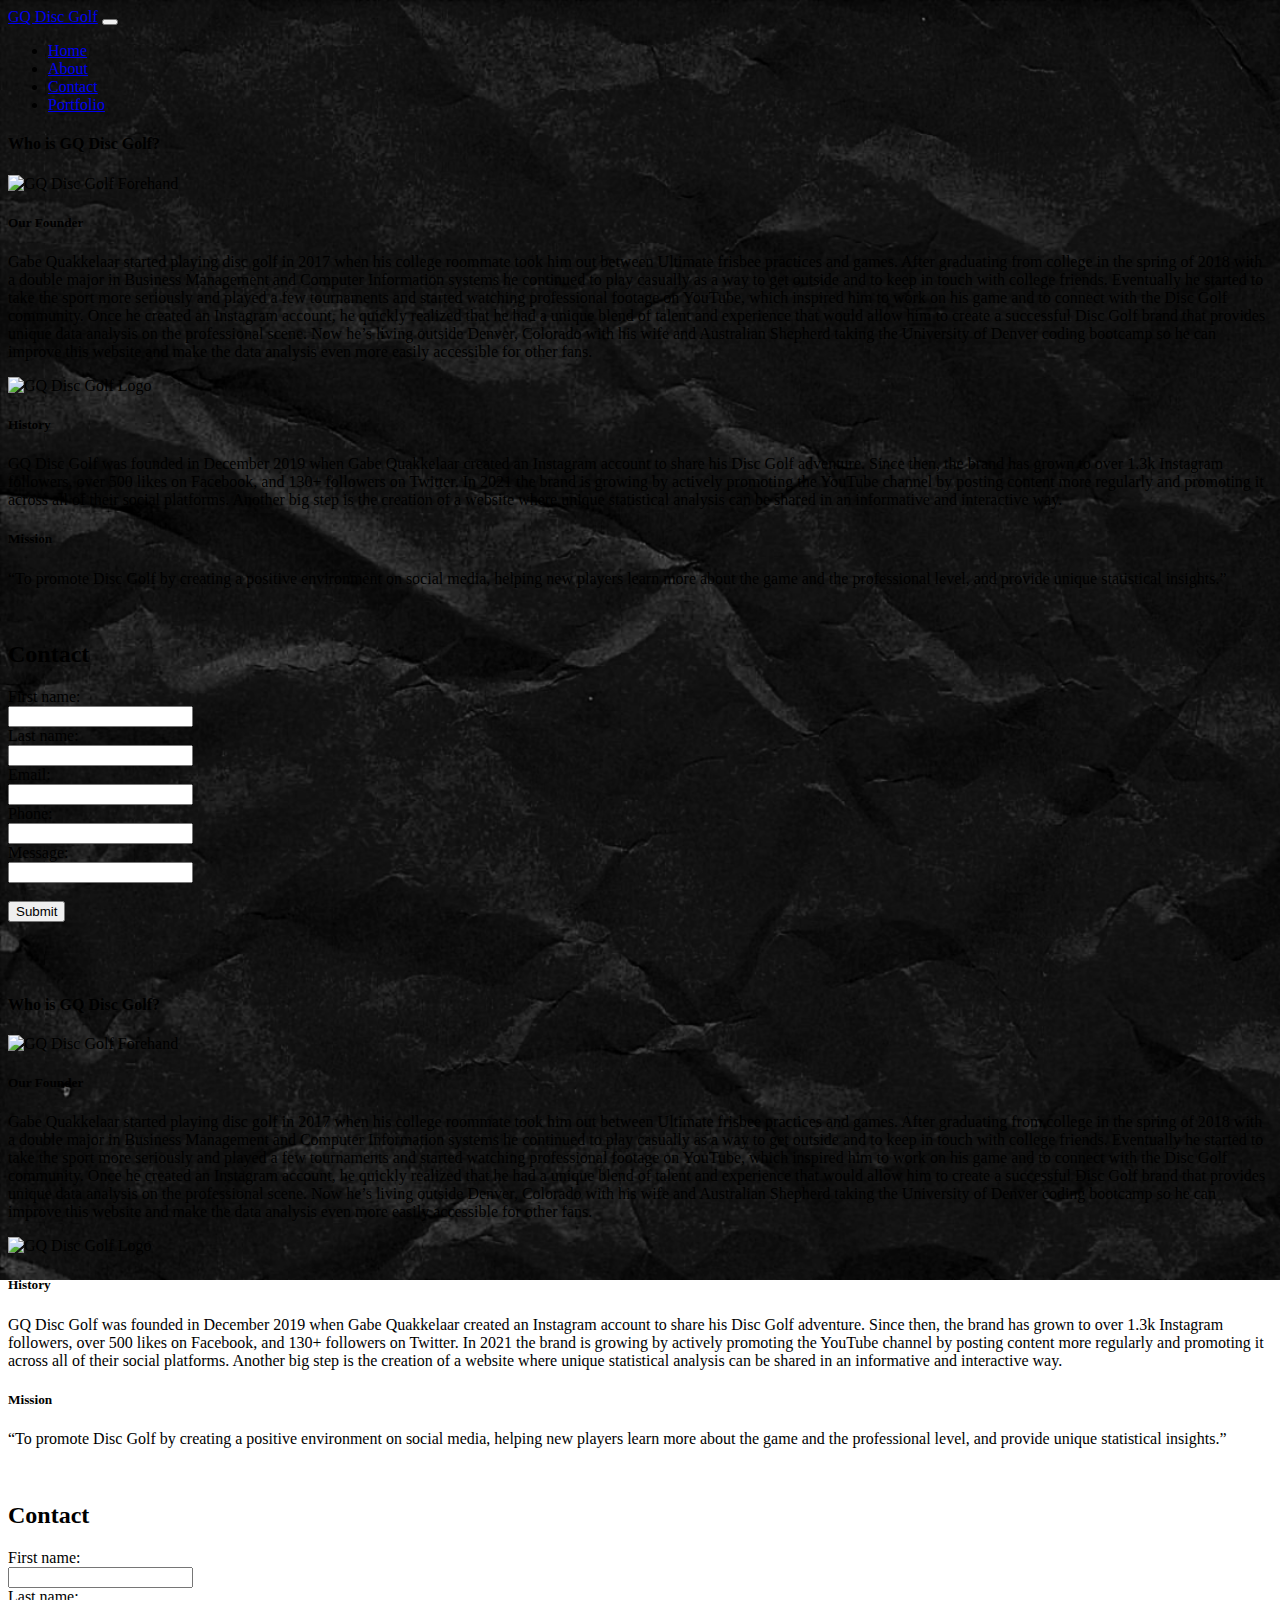
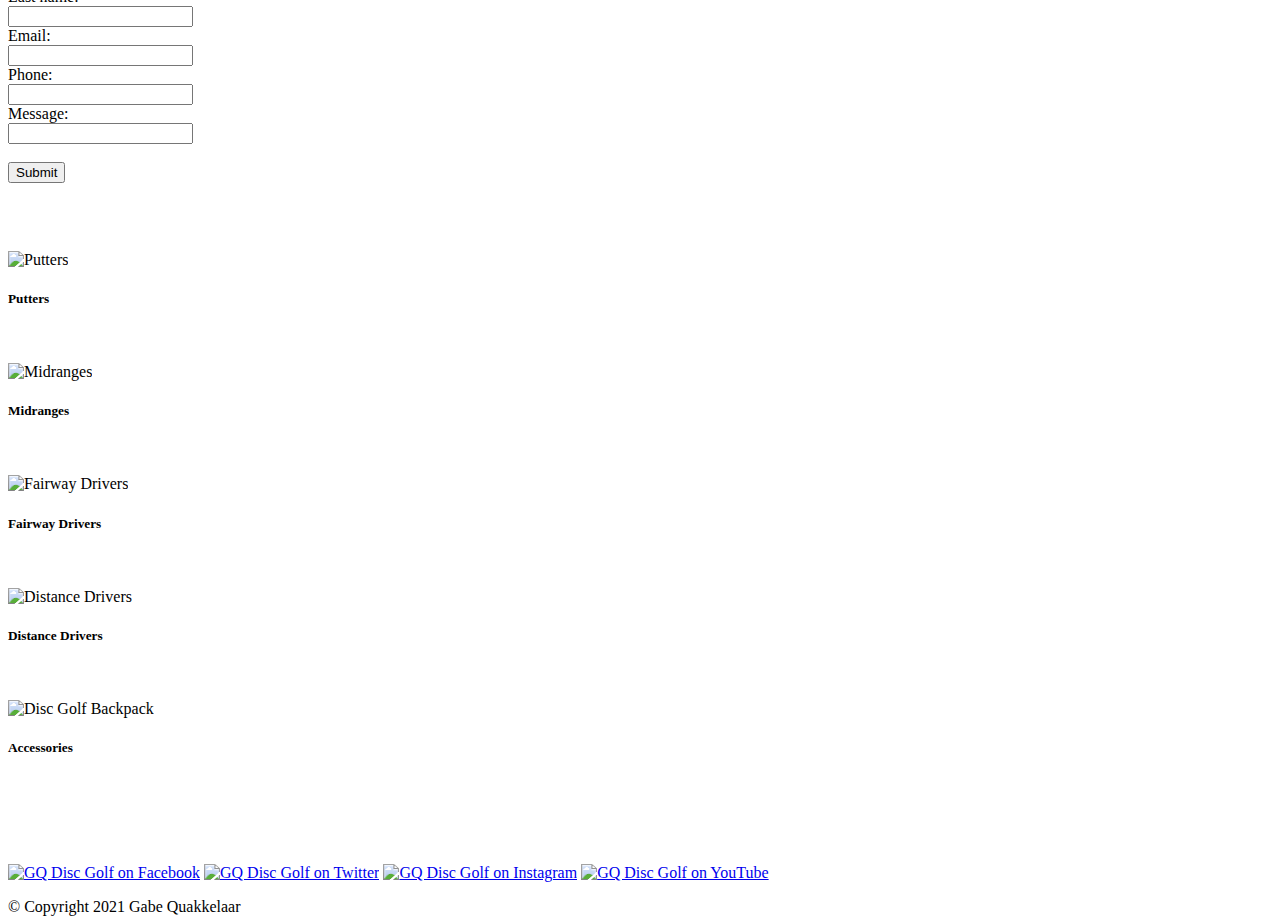
==== index.html @ b9fe1d25 "Creating all of the basic files & folders" ====
<!doctype html>
<html lang="en">

<head>
    <!-- Required meta tags -->
    <meta charset="utf-8">
    <meta name="viewport" content="width=device-width, initial-scale=1">

    <!-- Bootstrap CSS -->
    <link href="https://cdn.jsdelivr.net/npm/bootstrap@5.0.0-beta1/dist/css/bootstrap.min.css" rel="stylesheet"
        integrity="sha384-giJF6kkoqNQ00vy+HMDP7azOuL0xtbfIcaT9wjKHr8RbDVddVHyTfAAsrekwKmP1" crossorigin="anonymous">
    <link rel="stylesheet" href="style.css">

    <title>GQ Disc Golf Homepage</title>

    <!-- Adding a background image -->
    <style>
        body {
            background-image: url('./assets/images/GQDG_BlackTexture.png');
            background-repeat: no-repeat;
            background-attachment: fixed;
            background-size: cover;
        }
    </style>

</head>

<body>
    <nav class="navbar navbar-expand-lg navbar-dark bg-dark">
        <div class="container-fluid">
            <a class="navbar-brand" href="#">GQ Disc Golf</a>
            <button class="navbar-toggler" type="button" data-bs-toggle="collapse"
                data-bs-target="#navbarSupportedContent" aria-controls="navbarSupportedContent" aria-expanded="false"
                aria-label="Toggle navigation">
                <span class="navbar-toggler-icon"></span>
            </button>
            <div class="collapse navbar-collapse" id="navbarSupportedContent">
                <ul class="navbar-nav me-auto mb-2 mb-lg-0">
                    <li class="nav-item">
                        <a class="nav-link" aria-current="page" href="#" title="Go to the Homepage">Home</a>
                    </li>
                    <li class="nav-item">
                        <a class="nav-link active" href="about.html" title="Go to the About page">About</a>
                    </li>
                    <li class="nav-item">
                        <a class="nav-link active" href="contact.html" title="Go to the Contact page">Contact</a>
                    </li>
                    <li class="nav-item">
                        <a class="nav-link active" href="portfolio.html"
                            title="Go to GQ Disc Golf's Portfolio">Portfolio</a>
                    </li>
                </ul>
            </div>
        </div>
    </nav>

    <!-- This container holds the page content -->
    <div class="container-fluid">
        <div class="row">

            <!-- Buffer columns on md screens -->
            <div class="extraSmall-screen col-md-1 hideLarge-screen"></div>

            <!-- About Info & Contact Form -->
            <div class="col-xs-12 col-md-10 hideLarge-screen">
                <div class="card">
                    <div class="card-body">
                        <h4 class="card-title">Who is GQ Disc Golf?</h4>
                        <img src="images/GQDiscGolf_Forehand.jpg" class="card-img-top homePageImage"
                            alt="GQ Disc Golf Forehand">
                        <h5>Our Founder</h5>
                        <p class="founder">Gabe Quakkelaar started playing disc golf in 2017 when his college roommate
                            took
                            him out between Ultimate frisbee practices and games. After graduating from college in the
                            spring of 2018 with a double major in Business Management and Computer Information systems
                            he
                            continued to play casually as a way to get outside and to keep in touch with college
                            friends.
                            Eventually he started to take the sport more seriously and played a few tournaments and
                            started
                            watching professional footage on YouTube, which inspired him to work on his game and to
                            connect
                            with the Disc Golf community. Once he created an Instagram account, he quickly realized that
                            he
                            had a unique blend of talent and experience that would allow him to create a successful Disc
                            Golf brand that provides unique data analysis on the professional scene. Now he’s living
                            outside
                            Denver, Colorado with his wife and Australian Shepherd taking the University of Denver
                            coding
                            bootcamp so he can improve this website and make the data analysis even more easily
                            accessible
                            for other fans.</p>

                        <img src="images/GQDGLogo.png" class="card-img-top logoImage" alt="GQ Disc Golf Logo">

                        <h5>History</h5>
                        <p class="history">GQ Disc Golf was founded in December 2019 when Gabe Quakkelaar created an
                            Instagram account to share his Disc Golf adventure. Since then, the brand has grown to over
                            1.3k
                            Instagram followers, over 500 likes on Facebook, and 130+ followers on Twitter. In 2021 the
                            brand
                            is growing by actively promoting the YouTube channel by posting content more regularly and
                            promoting it across all of their social platforms. Another big step is the creation of a
                            website
                            where unique statistical analysis can be shared in an informative and interactive way.</p>

                        <h5>Mission</h5>
                        <p class="mission">“To promote Disc Golf by creating a positive environment on social media,
                            helping
                            new players learn more about the game and the professional level, and provide unique
                            statistical
                            insights.”</p>

                    </div>
                </div>
                <p><br></p>
                <div class="card">
                    <div class="card-body formStyle">
                        <form>
                            <h2>Contact</h2>
                            <label for="fname">First name:</label><br>
                            <input type="text" id="fname" name="fname"><br>
                            <label for="lname">Last name:</label><br>
                            <input type="text" id="lname" name="lname"><br>

                            <label for="email">Email:</label><br>
                            <input type="email" id="email" name="email"><br>

                            <label for="phone">Phone:</label><br>
                            <input type="tel" id="phone" name="phone" pattern="[0-9]{3}-[0-9]{3}-[0-9]{4}"><br>

                            <label for="message">Message:</label><br>
                            <input type="text" id="message" name="message"><br>
                            <br>
                            <input type="submit" value="Submit">

                        </form>
                        <p><br><br></p>
                    </div>
                </div>
            </div>
            <div class="extraSmall-screen col-md-1 hideLarge-screen"></div>

            <!-- Buffer for lg screens -->
            <div class="large-screen col-lg-1"></div>

            <!-- About Info & Contact form content for lg screens -->
            <div class="large-screen col-lg-6">
                <div class="card">
                    <div class="card-body">
                        <h4 class="card-title">Who is GQ Disc Golf?</h4>
                        <img src="images/GQDiscGolf_Forehand.jpg" class="card-img-top homePageImage"
                            alt="GQ Disc Golf Forehand">
                        <h5>Our Founder</h5>
                        <p class="founder">Gabe Quakkelaar started playing disc golf in 2017 when his college roommate
                            took
                            him out between Ultimate frisbee practices and games. After graduating from college in the
                            spring of 2018 with a double major in Business Management and Computer Information systems
                            he
                            continued to play casually as a way to get outside and to keep in touch with college
                            friends.
                            Eventually he started to take the sport more seriously and played a few tournaments and
                            started
                            watching professional footage on YouTube, which inspired him to work on his game and to
                            connect
                            with the Disc Golf community. Once he created an Instagram account, he quickly realized that
                            he
                            had a unique blend of talent and experience that would allow him to create a successful Disc
                            Golf brand that provides unique data analysis on the professional scene. Now he’s living
                            outside
                            Denver, Colorado with his wife and Australian Shepherd taking the University of Denver
                            coding
                            bootcamp so he can improve this website and make the data analysis even more easily
                            accessible
                            for other fans.</p>

                        <img src="images/GQDGLogo.png" class="card-img-top logoImage" alt="GQ Disc Golf Logo">

                        <h5>History</h5>
                        <p class="history">GQ Disc Golf was founded in December 2019 when Gabe Quakkelaar created an
                            Instagram account to share his Disc Golf adventure. Since then, the brand has grown to over
                            1.3k
                            Instagram followers, over 500 likes on Facebook, and 130+ followers on Twitter. In 2021 the
                            brand
                            is growing by actively promoting the YouTube channel by posting content more regularly and
                            promoting it across all of their social platforms. Another big step is the creation of a
                            website
                            where unique statistical analysis can be shared in an informative and interactive way.</p>

                        <h5>Mission</h5>
                        <p class="mission">“To promote Disc Golf by creating a positive environment on social media,
                            helping
                            new players learn more about the game and the professional level, and provide unique
                            statistical
                            insights.”</p>
                    </div>
                </div>
                <p><br></p>
                <div class="card">
                    <div class="card-body formStyle">
                        <form>
                            <h2>Contact</h2>
                            <label for="fname">First name:</label><br>
                            <input type="text" id="fname" name="fname"><br>
                            <label for="lname">Last name:</label><br>
                            <input type="text" id="lname" name="lname"><br>

                            <label for="email">Email:</label><br>
                            <input type="email" id="email" name="email"><br>

                            <label for="phone">Phone:</label><br>
                            <input type="tel" id="phone" name="phone" pattern="[0-9]{3}-[0-9]{3}-[0-9]{4}"><br>

                            <label for="message">Message:</label><br>
                            <input type="text" id="message" name="message"><br>
                            <br>
                            <input type="submit" value="Submit">

                        </form>
                        <p><br><br></p>
                    </div>
                </div>

            </div>

            <!-- Buffer for lg screens -->
            <div class="large-screen col-lg-1"></div>

            <!-- Portfolio content on lg screens -->
            <div class="large-screen col-lg-3">
                <div class="card">
                    <img src="./images/putters.jpg" class="card-img-top homepageIcon" alt="Putters">
                    <div class="card-body">
                        <h5 class="card-title">Putters</h5>
                    </div>
                </div>
                <p><br></p>

                <div class="card">
                    <img src="./images/midranges.jpg" class="card-img-top homepageIcon" alt="Midranges">
                    <div class="card-body">
                        <h5 class="card-title">Midranges</h5>
                    </div>
                </div>
                <p><br></p>

                <div class="card">
                    <img src="./images/fairways.jpg" class="card-img-top homepageIcon" alt="Fairway Drivers">
                    <div class="card-body">
                        <h5 class="card-title">Fairway Drivers</h5>
                    </div>
                </div>
                <p><br></p>

                <div class="card">
                    <img src="./images/drivers.jpg" class="card-img-top homepageIcon" alt="Distance Drivers">
                    <div class="card-body">
                        <h5 class="card-title">Distance Drivers</h5>
                    </div>
                </div>
                <p><br></p>

                <div class="card">
                    <img src="./images/bag.jpg" class="card-img-top homepageIcon" alt="Disc Golf Backpack">
                    <div class="card-body">
                        <h5 class="card-title">Accessories</h5>
                    </div>
                </div>
            </div>

            <!-- Buffer for lg screens -->
            <div class="large-screen col-lg-1"></div>

        </div>
        <p><br><br></p>
    </div>

    <!-- Footer with social links & copywrite -->
    <footer class="footer footerStyle">
        <p><br></p>
        <p><a href="https://www.facebook.com/GQDiscGolf" target="_blank">
                <img src="https://cdn2.iconfinder.com/data/icons/black-white-social-media/32/online_social_media_facebook-256.png"
                    alt="GQ Disc Golf on Facebook" width="50" height="50"></a>

            <a href="https://twitter.com/GQDiscGolf" target="_blank">
                <img src="https://cdn2.iconfinder.com/data/icons/black-white-social-media/32/twitter_online_social_media-256.png"
                    alt="GQ Disc Golf on Twitter" width="50" height="50"></a>

            <a href="https://www.instagram.com/gqdiscgolf/" target="_blank">
                <img src="https://cdn2.iconfinder.com/data/icons/black-white-social-media/32/instagram_online_social_media_photo-256.png"
                    alt="GQ Disc Golf on Instagram" width="50" height="50"></a>

            <a href="https://www.youtube.com/channel/UCqkadxtsQjzeYUiJxo17Gew" target="_blank">
                <img src="https://cdn2.iconfinder.com/data/icons/black-white-social-media/32/youtube_online_social_media_tube-256.png"
                    alt="GQ Disc Golf on YouTube" width="50" height="50"></a>
        </p>
        <div>
            <span class="text-muted">&copy; Copyright 2021 Gabe Quakkelaar</span>
        </div>
    </footer>




    <script src="https://cdn.jsdelivr.net/npm/bootstrap@5.0.0-beta1/dist/js/bootstrap.bundle.min.js"
        integrity="sha384-ygbV9kiqUc6oa4msXn9868pTtWMgiQaeYH7/t7LECLbyPA2x65Kgf80OJFdroafW"
        crossorigin="anonymous"></script>


</body>

</html>
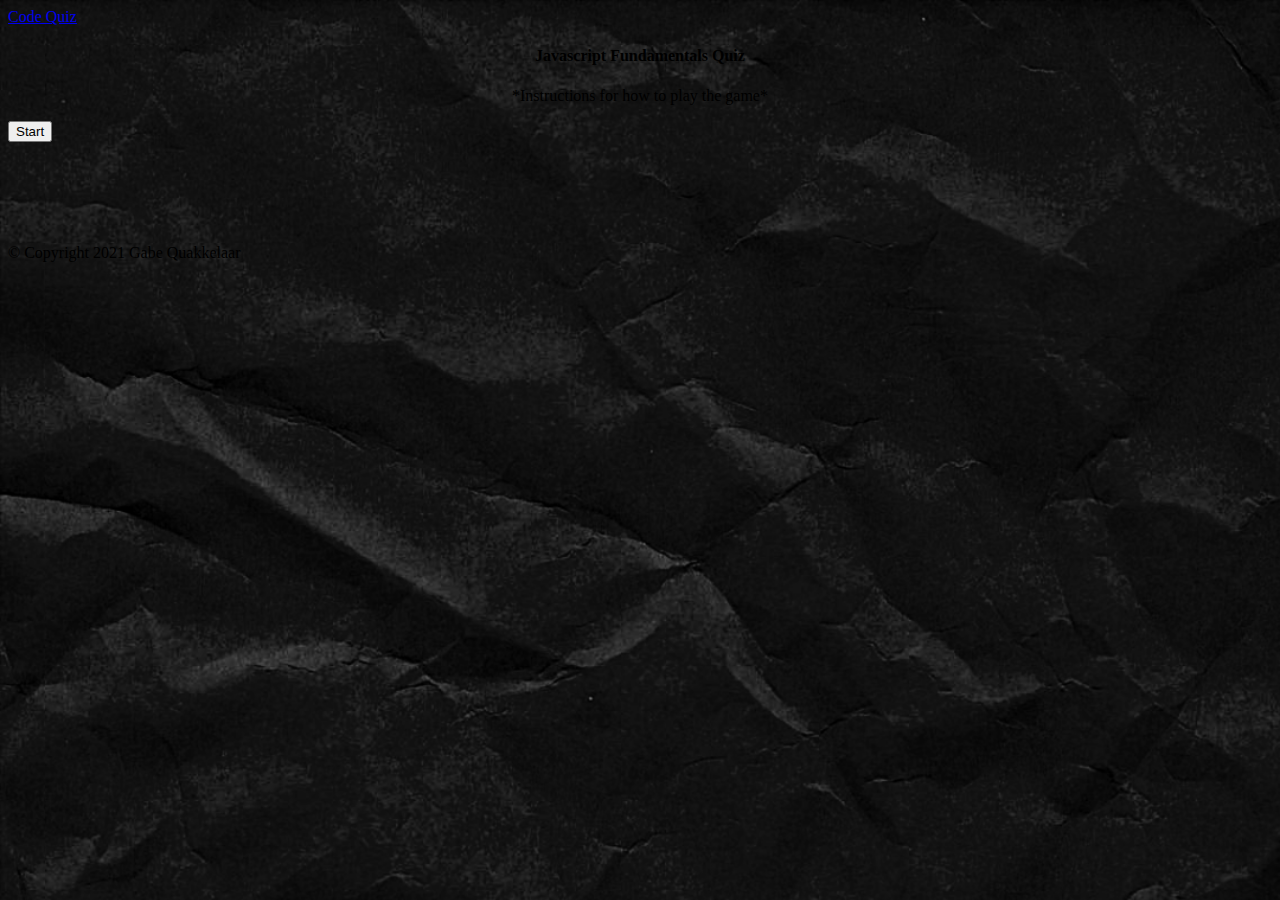
==== commit 44264ca4: "Start button shows/hide content and starts timer using js" ====
--- a/index.html
+++ b/index.html
@@ -9,9 +9,9 @@
     <!-- Bootstrap CSS -->
     <link href="https://cdn.jsdelivr.net/npm/bootstrap@5.0.0-beta1/dist/css/bootstrap.min.css" rel="stylesheet"
         integrity="sha384-giJF6kkoqNQ00vy+HMDP7azOuL0xtbfIcaT9wjKHr8RbDVddVHyTfAAsrekwKmP1" crossorigin="anonymous">
-    <link rel="stylesheet" href="style.css">
+    <link rel="stylesheet" href="./assets/css/style.css">
 
-    <title>GQ Disc Golf Homepage</title>
+    <title>Code Quiz</title>
 
     <!-- Adding a background image -->
     <style>
@@ -26,31 +26,9 @@
 </head>
 
 <body>
-    <nav class="navbar navbar-expand-lg navbar-dark bg-dark">
+    <nav class="navbar navbar-expand-lg navbar-dark">
         <div class="container-fluid">
-            <a class="navbar-brand" href="#">GQ Disc Golf</a>
-            <button class="navbar-toggler" type="button" data-bs-toggle="collapse"
-                data-bs-target="#navbarSupportedContent" aria-controls="navbarSupportedContent" aria-expanded="false"
-                aria-label="Toggle navigation">
-                <span class="navbar-toggler-icon"></span>
-            </button>
-            <div class="collapse navbar-collapse" id="navbarSupportedContent">
-                <ul class="navbar-nav me-auto mb-2 mb-lg-0">
-                    <li class="nav-item">
-                        <a class="nav-link" aria-current="page" href="#" title="Go to the Homepage">Home</a>
-                    </li>
-                    <li class="nav-item">
-                        <a class="nav-link active" href="about.html" title="Go to the About page">About</a>
-                    </li>
-                    <li class="nav-item">
-                        <a class="nav-link active" href="contact.html" title="Go to the Contact page">Contact</a>
-                    </li>
-                    <li class="nav-item">
-                        <a class="nav-link active" href="portfolio.html"
-                            title="Go to GQ Disc Golf's Portfolio">Portfolio</a>
-                    </li>
-                </ul>
-            </div>
+            <a class="navbar-brand" href="#">Code Quiz</a>
         </div>
     </nav>
 
@@ -58,218 +36,32 @@
     <div class="container-fluid">
         <div class="row">
 
-            <!-- Buffer columns on md screens -->
-            <div class="extraSmall-screen col-md-1 hideLarge-screen"></div>
 
             <!-- About Info & Contact Form -->
-            <div class="col-xs-12 col-md-10 hideLarge-screen">
+            <div>
                 <div class="card">
-                    <div class="card-body">
-                        <h4 class="card-title">Who is GQ Disc Golf?</h4>
-                        <img src="images/GQDiscGolf_Forehand.jpg" class="card-img-top homePageImage"
-                            alt="GQ Disc Golf Forehand">
-                        <h5>Our Founder</h5>
-                        <p class="founder">Gabe Quakkelaar started playing disc golf in 2017 when his college roommate
-                            took
-                            him out between Ultimate frisbee practices and games. After graduating from college in the
-                            spring of 2018 with a double major in Business Management and Computer Information systems
-                            he
-                            continued to play casually as a way to get outside and to keep in touch with college
-                            friends.
-                            Eventually he started to take the sport more seriously and played a few tournaments and
-                            started
-                            watching professional footage on YouTube, which inspired him to work on his game and to
-                            connect
-                            with the Disc Golf community. Once he created an Instagram account, he quickly realized that
-                            he
-                            had a unique blend of talent and experience that would allow him to create a successful Disc
-                            Golf brand that provides unique data analysis on the professional scene. Now he’s living
-                            outside
-                            Denver, Colorado with his wife and Australian Shepherd taking the University of Denver
-                            coding
-                            bootcamp so he can improve this website and make the data analysis even more easily
-                            accessible
-                            for other fans.</p>
+                    <div class="card-body introduction">
+                        <h4 class="card-title">Javascript Fundamentals Quiz</h4>
+                        <p>*Instructions for how to play the game*</p>
+                        <button type="button" class="startButton">Start</button>
+                    </div>
 
-                        <img src="images/GQDGLogo.png" class="card-img-top logoImage" alt="GQ Disc Golf Logo">
+                    <!-- <div class="card-body startButton">
+                        <button type="button" class="startButton">Start</button>
+                    </div> -->
 
-                        <h5>History</h5>
-                        <p class="history">GQ Disc Golf was founded in December 2019 when Gabe Quakkelaar created an
-                            Instagram account to share his Disc Golf adventure. Since then, the brand has grown to over
-                            1.3k
-                            Instagram followers, over 500 likes on Facebook, and 130+ followers on Twitter. In 2021 the
-                            brand
-                            is growing by actively promoting the YouTube channel by posting content more regularly and
-                            promoting it across all of their social platforms. Another big step is the creation of a
-                            website
-                            where unique statistical analysis can be shared in an informative and interactive way.</p>
+                    <div class="card-body timer">
+                        <p><span id="timer"> </span></p>
+                    </div>
 
-                        <h5>Mission</h5>
-                        <p class="mission">“To promote Disc Golf by creating a positive environment on social media,
-                            helping
-                            new players learn more about the game and the professional level, and provide unique
-                            statistical
-                            insights.”</p>
+                    <div class="card-body quiz">
+                        <p>Quiz</p>
+                    </div>
 
-                    </div>
-                </div>
-                <p><br></p>
-                <div class="card">
-                    <div class="card-body formStyle">
-                        <form>
-                            <h2>Contact</h2>
-                            <label for="fname">First name:</label><br>
-                            <input type="text" id="fname" name="fname"><br>
-                            <label for="lname">Last name:</label><br>
-                            <input type="text" id="lname" name="lname"><br>
-
-                            <label for="email">Email:</label><br>
-                            <input type="email" id="email" name="email"><br>
-
-                            <label for="phone">Phone:</label><br>
-                            <input type="tel" id="phone" name="phone" pattern="[0-9]{3}-[0-9]{3}-[0-9]{4}"><br>
-
-                            <label for="message">Message:</label><br>
-                            <input type="text" id="message" name="message"><br>
-                            <br>
-                            <input type="submit" value="Submit">
-
-                        </form>
-                        <p><br><br></p>
-                    </div>
-                </div>
-            </div>
-            <div class="extraSmall-screen col-md-1 hideLarge-screen"></div>
-
-            <!-- Buffer for lg screens -->
-            <div class="large-screen col-lg-1"></div>
-
-            <!-- About Info & Contact form content for lg screens -->
-            <div class="large-screen col-lg-6">
-                <div class="card">
-                    <div class="card-body">
-                        <h4 class="card-title">Who is GQ Disc Golf?</h4>
-                        <img src="images/GQDiscGolf_Forehand.jpg" class="card-img-top homePageImage"
-                            alt="GQ Disc Golf Forehand">
-                        <h5>Our Founder</h5>
-                        <p class="founder">Gabe Quakkelaar started playing disc golf in 2017 when his college roommate
-                            took
-                            him out between Ultimate frisbee practices and games. After graduating from college in the
-                            spring of 2018 with a double major in Business Management and Computer Information systems
-                            he
-                            continued to play casually as a way to get outside and to keep in touch with college
-                            friends.
-                            Eventually he started to take the sport more seriously and played a few tournaments and
-                            started
-                            watching professional footage on YouTube, which inspired him to work on his game and to
-                            connect
-                            with the Disc Golf community. Once he created an Instagram account, he quickly realized that
-                            he
-                            had a unique blend of talent and experience that would allow him to create a successful Disc
-                            Golf brand that provides unique data analysis on the professional scene. Now he’s living
-                            outside
-                            Denver, Colorado with his wife and Australian Shepherd taking the University of Denver
-                            coding
-                            bootcamp so he can improve this website and make the data analysis even more easily
-                            accessible
-                            for other fans.</p>
-
-                        <img src="images/GQDGLogo.png" class="card-img-top logoImage" alt="GQ Disc Golf Logo">
-
-                        <h5>History</h5>
-                        <p class="history">GQ Disc Golf was founded in December 2019 when Gabe Quakkelaar created an
-                            Instagram account to share his Disc Golf adventure. Since then, the brand has grown to over
-                            1.3k
-                            Instagram followers, over 500 likes on Facebook, and 130+ followers on Twitter. In 2021 the
-                            brand
-                            is growing by actively promoting the YouTube channel by posting content more regularly and
-                            promoting it across all of their social platforms. Another big step is the creation of a
-                            website
-                            where unique statistical analysis can be shared in an informative and interactive way.</p>
-
-                        <h5>Mission</h5>
-                        <p class="mission">“To promote Disc Golf by creating a positive environment on social media,
-                            helping
-                            new players learn more about the game and the professional level, and provide unique
-                            statistical
-                            insights.”</p>
-                    </div>
-                </div>
-                <p><br></p>
-                <div class="card">
-                    <div class="card-body formStyle">
-                        <form>
-                            <h2>Contact</h2>
-                            <label for="fname">First name:</label><br>
-                            <input type="text" id="fname" name="fname"><br>
-                            <label for="lname">Last name:</label><br>
-                            <input type="text" id="lname" name="lname"><br>
-
-                            <label for="email">Email:</label><br>
-                            <input type="email" id="email" name="email"><br>
-
-                            <label for="phone">Phone:</label><br>
-                            <input type="tel" id="phone" name="phone" pattern="[0-9]{3}-[0-9]{3}-[0-9]{4}"><br>
-
-                            <label for="message">Message:</label><br>
-                            <input type="text" id="message" name="message"><br>
-                            <br>
-                            <input type="submit" value="Submit">
-
-                        </form>
-                        <p><br><br></p>
-                    </div>
-                </div>
-
-            </div>
-
-            <!-- Buffer for lg screens -->
-            <div class="large-screen col-lg-1"></div>
-
-            <!-- Portfolio content on lg screens -->
-            <div class="large-screen col-lg-3">
-                <div class="card">
-                    <img src="./images/putters.jpg" class="card-img-top homepageIcon" alt="Putters">
-                    <div class="card-body">
-                        <h5 class="card-title">Putters</h5>
-                    </div>
-                </div>
-                <p><br></p>
-
-                <div class="card">
-                    <img src="./images/midranges.jpg" class="card-img-top homepageIcon" alt="Midranges">
-                    <div class="card-body">
-                        <h5 class="card-title">Midranges</h5>
-                    </div>
-                </div>
-                <p><br></p>
-
-                <div class="card">
-                    <img src="./images/fairways.jpg" class="card-img-top homepageIcon" alt="Fairway Drivers">
-                    <div class="card-body">
-                        <h5 class="card-title">Fairway Drivers</h5>
-                    </div>
-                </div>
-                <p><br></p>
-
-                <div class="card">
-                    <img src="./images/drivers.jpg" class="card-img-top homepageIcon" alt="Distance Drivers">
-                    <div class="card-body">
-                        <h5 class="card-title">Distance Drivers</h5>
-                    </div>
-                </div>
-                <p><br></p>
-
-                <div class="card">
-                    <img src="./images/bag.jpg" class="card-img-top homepageIcon" alt="Disc Golf Backpack">
-                    <div class="card-body">
-                        <h5 class="card-title">Accessories</h5>
-                    </div>
                 </div>
             </div>
 
-            <!-- Buffer for lg screens -->
-            <div class="large-screen col-lg-1"></div>
+
 
         </div>
         <p><br><br></p>
@@ -278,22 +70,6 @@
     <!-- Footer with social links & copywrite -->
     <footer class="footer footerStyle">
         <p><br></p>
-        <p><a href="https://www.facebook.com/GQDiscGolf" target="_blank">
-                <img src="https://cdn2.iconfinder.com/data/icons/black-white-social-media/32/online_social_media_facebook-256.png"
-                    alt="GQ Disc Golf on Facebook" width="50" height="50"></a>
-
-            <a href="https://twitter.com/GQDiscGolf" target="_blank">
-                <img src="https://cdn2.iconfinder.com/data/icons/black-white-social-media/32/twitter_online_social_media-256.png"
-                    alt="GQ Disc Golf on Twitter" width="50" height="50"></a>
-
-            <a href="https://www.instagram.com/gqdiscgolf/" target="_blank">
-                <img src="https://cdn2.iconfinder.com/data/icons/black-white-social-media/32/instagram_online_social_media_photo-256.png"
-                    alt="GQ Disc Golf on Instagram" width="50" height="50"></a>
-
-            <a href="https://www.youtube.com/channel/UCqkadxtsQjzeYUiJxo17Gew" target="_blank">
-                <img src="https://cdn2.iconfinder.com/data/icons/black-white-social-media/32/youtube_online_social_media_tube-256.png"
-                    alt="GQ Disc Golf on YouTube" width="50" height="50"></a>
-        </p>
         <div>
             <span class="text-muted">&copy; Copyright 2021 Gabe Quakkelaar</span>
         </div>
@@ -305,6 +81,7 @@
     <script src="https://cdn.jsdelivr.net/npm/bootstrap@5.0.0-beta1/dist/js/bootstrap.bundle.min.js"
         integrity="sha384-ygbV9kiqUc6oa4msXn9868pTtWMgiQaeYH7/t7LECLbyPA2x65Kgf80OJFdroafW"
         crossorigin="anonymous"></script>
+    <script src="assets/js/script.js"></script>
 
 
 </body>
--- a/assets/css/style.css
+++ b/assets/css/style.css
@@ -0,0 +1,19 @@
+.introduction {
+    display: block;
+    text-align: center;
+}
+
+.startButton {
+    display: block;
+    text-align: center;
+    align-content: center;
+}
+
+.timer {
+    display: none;
+    text-align: center;
+}
+
+.quiz {
+    display: none;
+}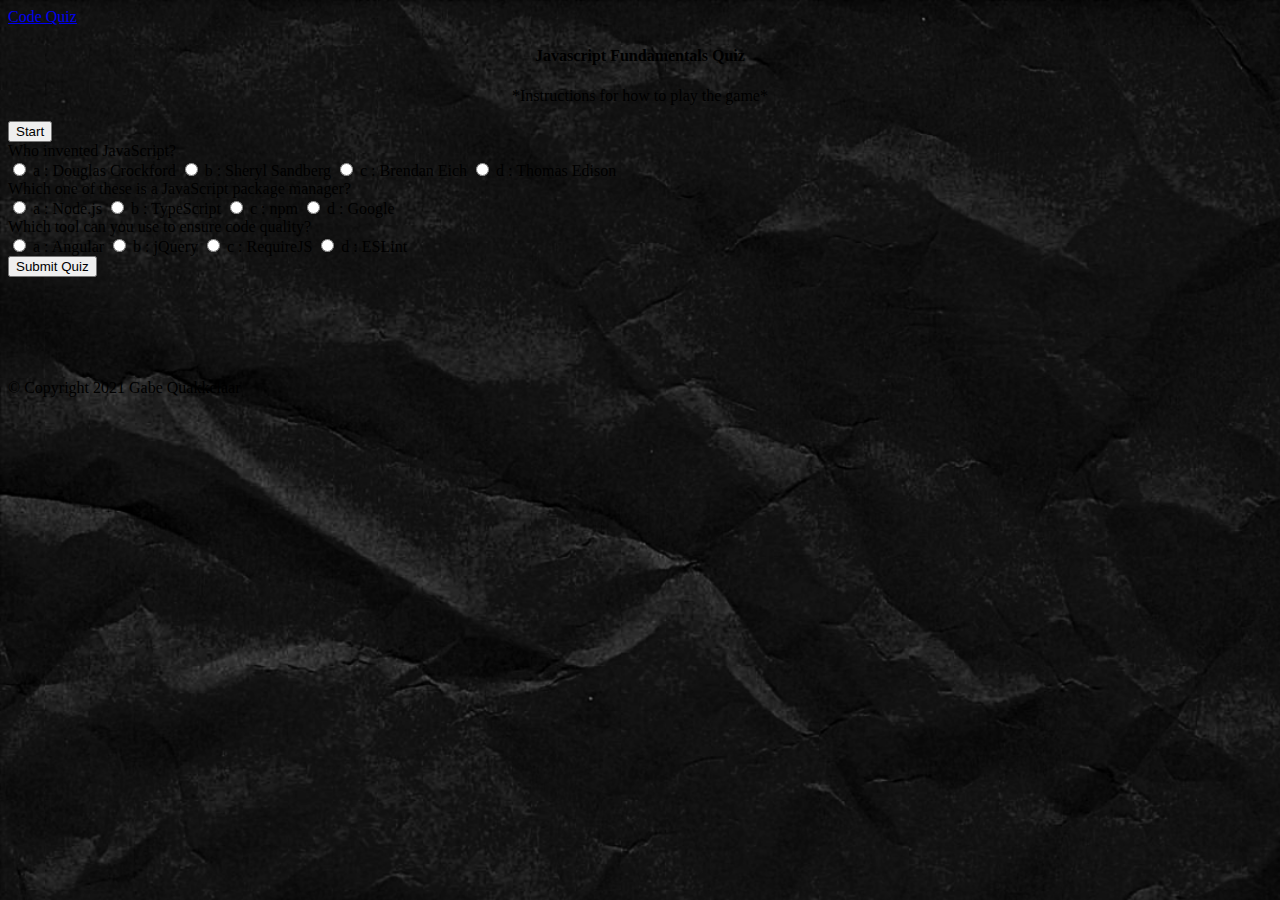
==== commit 73218f14: "added example quiz structure, not dynamic yet" ====
--- a/index.html
+++ b/index.html
@@ -51,14 +51,21 @@
                     </div> -->
 
                     <div class="card-body timer">
-                        <p><span id="timer"> </span></p>
+                        <p><span id="timer">60 seconds left.</span></p>
                     </div>
 
-                    <div class="card-body quiz">
+                    <div class="card-body quizContainer">
                         <p>Quiz</p>
                     </div>
 
                 </div>
+                <!-- EXAMPLE QUIZ -->
+                <div class="card">
+                    <div id="quiz"></div>
+                    <button id="submit">Submit Quiz</button>
+                    <div id="results"></div>
+                </div>
+                <!-- END EXAMPLE -->
             </div>
 
 
--- a/assets/css/style.css
+++ b/assets/css/style.css
@@ -14,6 +14,6 @@
     text-align: center;
 }
 
-.quiz {
+.quizContainer {
     display: none;
 }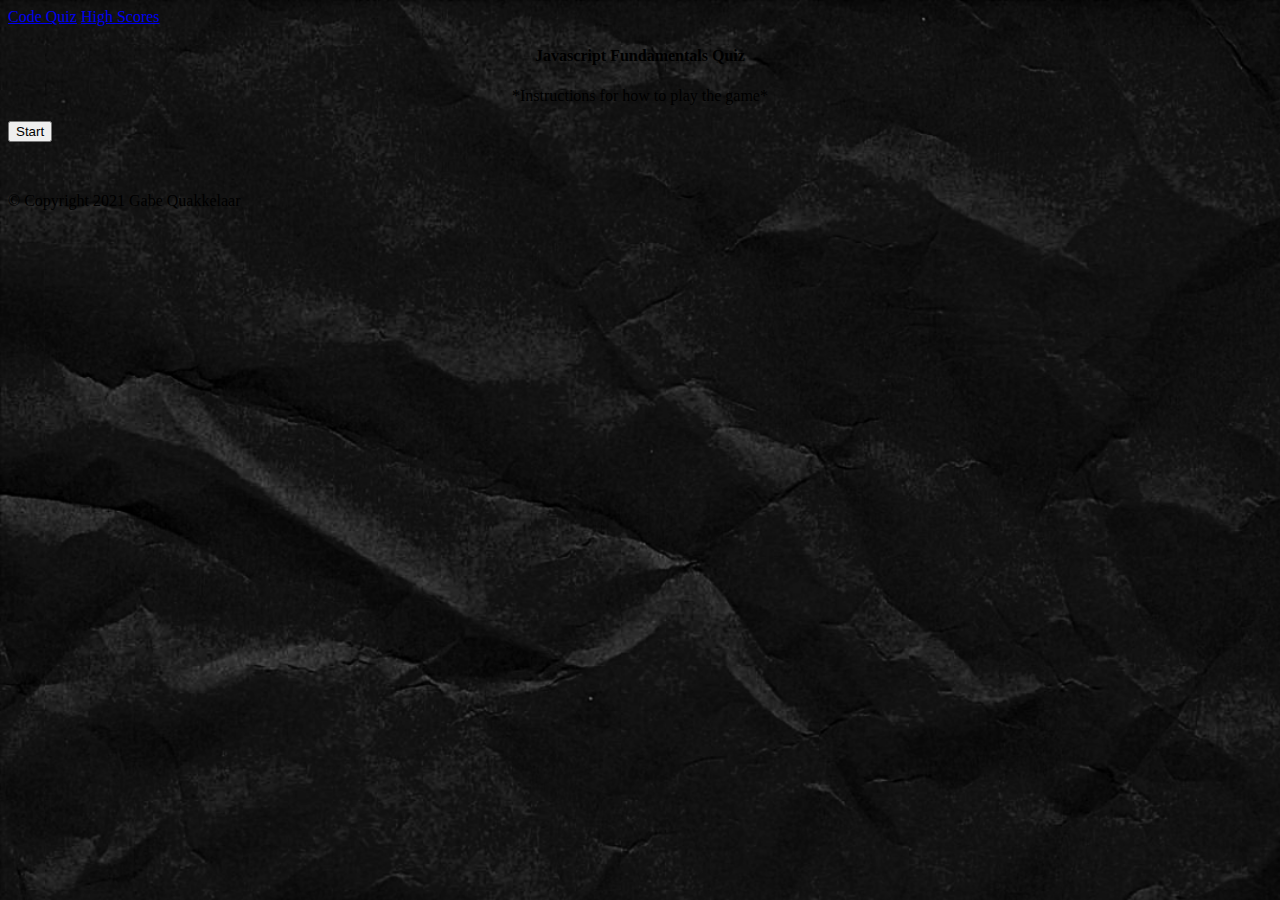
==== commit 1b0e30cd: "Working answer selection and scoring" ====
--- a/index.html
+++ b/index.html
@@ -29,50 +29,59 @@
     <nav class="navbar navbar-expand-lg navbar-dark">
         <div class="container-fluid">
             <a class="navbar-brand" href="#">Code Quiz</a>
+            <a class="navbar-brand" href="scores.html">High Scores</a>
         </div>
     </nav>
 
     <!-- This container holds the page content -->
-    <div class="container-fluid">
+    <div class="container-fluid introduction">
         <div class="row">
 
+            <!-- Card containing the Introduction -->
+            <div class="col-xs-1 col-md-2 col-lg-3"></div>
+            <div class="card col-xs-10 col-md-8 col-lg-6 introduction">
+                <div class="card-body">
+                    <h4 class="card-title">Javascript Fundamentals Quiz</h4>
+                    <p>*Instructions for how to play the game*</p>
+                    <button type="button" class="startButton">Start</button>
+                </div>
 
-            <!-- About Info & Contact Form -->
-            <div>
-                <div class="card">
-                    <div class="card-body introduction">
-                        <h4 class="card-title">Javascript Fundamentals Quiz</h4>
-                        <p>*Instructions for how to play the game*</p>
-                        <button type="button" class="startButton">Start</button>
-                    </div>
+            </div>
+        </div>
+    </div>
 
-                    <!-- <div class="card-body startButton">
-                        <button type="button" class="startButton">Start</button>
-                    </div> -->
+    <!-- Card containing the Quiz -->
+    <div class="container-fluid quizContainer">
+        <div class="row">
+            <div class="col-xs-1 col-md-2 col-lg-2"></div>
+            <div class="card col-xs-10 col-md-5 col-lg-5">
+                <div class="card-body">
+                    <div id="question-title"></div>
+                    <ol id="question-choices"></ol>
+                    <div id="answer-result"></div>
+                    <div id="score"></div>
+                </div>
+            </div>
 
-                    <div class="card-body timer">
-                        <p><span id="timer">60 seconds left.</span></p>
-                    </div>
 
-                    <div class="card-body quizContainer">
-                        <p>Quiz</p>
-                    </div>
+            <div class="card col-xs-12 col-md-4 col-lg-3 timer">
+                <div class="card-body timer">
+                    <p><br><br></p>
+                    <p><span id="timer">60 seconds left.</span></p>
+                </div>
 
+                <div class="card-body quizContainer">
+                    <div id="score"></div>
                 </div>
-                <!-- EXAMPLE QUIZ -->
-                <div class="card">
-                    <div id="quiz"></div>
-                    <button id="submit">Submit Quiz</button>
-                    <div id="results"></div>
-                </div>
-                <!-- END EXAMPLE -->
+
             </div>
 
 
 
+            <p><br><br></p>
         </div>
-        <p><br><br></p>
     </div>
+
 
     <!-- Footer with social links & copywrite -->
     <footer class="footer footerStyle">
--- a/assets/css/style.css
+++ b/assets/css/style.css
@@ -16,4 +16,14 @@
 
 .quizContainer {
     display: none;
+}
+
+#timer {
+    padding: 20px;
+    margin: 50px;
+}
+
+#answer-choices {
+    border: #ffd700;
+    border-width: 5px;
 }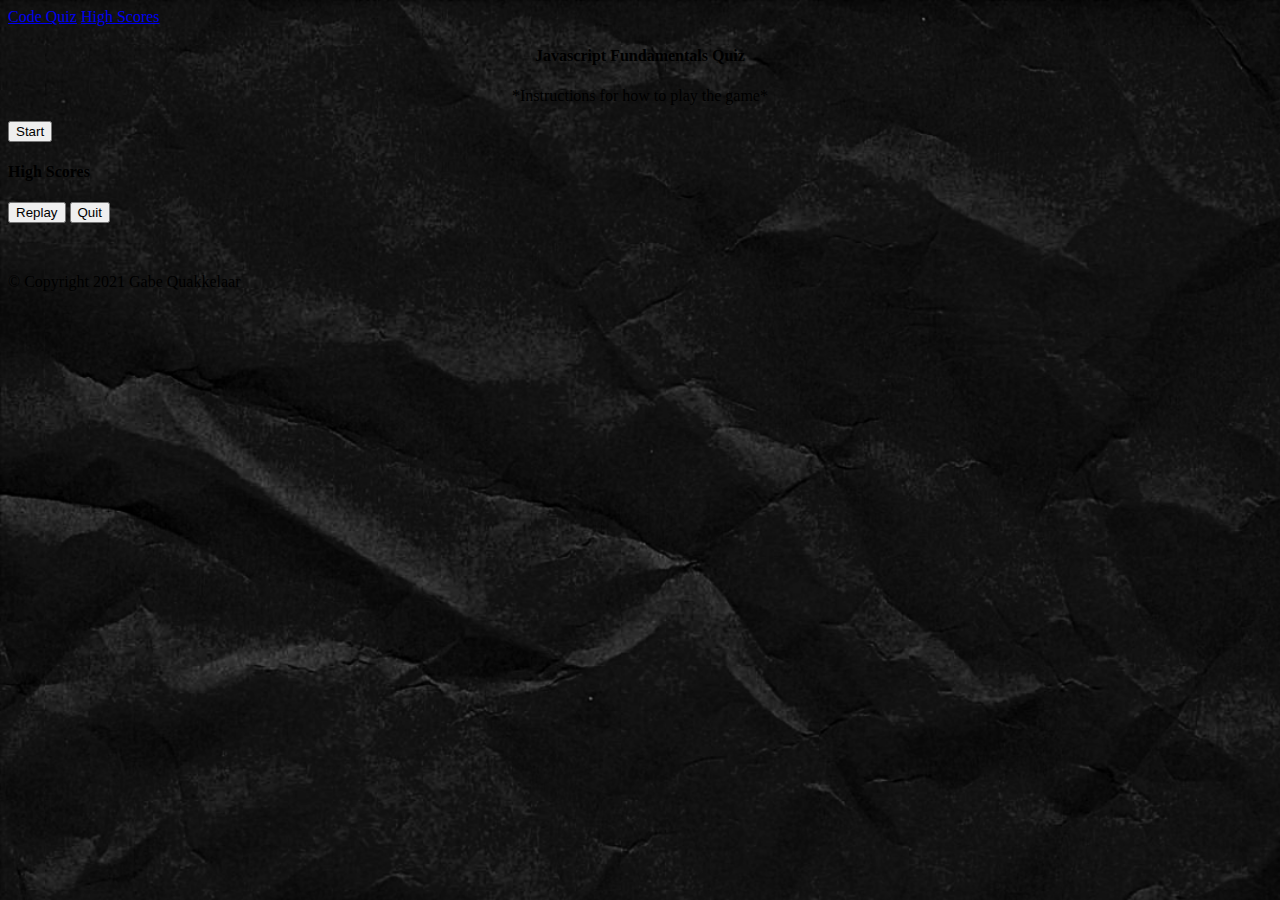
==== commit bb3eaf40: "working on showing and saving high scores" ====
--- a/index.html
+++ b/index.html
@@ -60,6 +60,11 @@
                     <ol id="question-choices"></ol>
                     <div id="answer-result"></div>
                     <div id="score"></div>
+                    <div class="user">
+                        <label>Enter your Initials: </label>
+                        <input placeholder="Your Initials" name="initials" id="initials" type="text"></input>
+                        <button id="saveButton">Save</button>
+                    </div>
                 </div>
             </div>
 
@@ -70,15 +75,28 @@
                     <p><span id="timer">60 seconds left.</span></p>
                 </div>
 
-                <div class="card-body quizContainer">
-                    <div id="score"></div>
-                </div>
-
             </div>
 
 
 
             <p><br><br></p>
+        </div>
+    </div>
+
+    <div class="container-fluid highScores">
+        <div class="row">
+
+            <!-- Card containing the High Scoreboard -->
+            <div class="col-xs-1 col-md-2 col-lg-3"></div>
+            <div class="card col-xs-10 col-md-8 col-lg-6">
+                <div class="card-body">
+                    <h4 class="card-title">High Scores</h4>
+                    <div id="scoreboard"><span id="previousInitials"></span> <span id="previousScores"></span></div>
+                    <button type="button" id="restartButton">Replay</button>
+                    <button type="button" id="quitButton">Quit</button>
+                </div>
+
+            </div>
         </div>
     </div>
 
--- a/assets/css/style.css
+++ b/assets/css/style.css
@@ -18,12 +18,15 @@
     display: none;
 }
 
+/* .highScores {
+    display: none;
+} */
+
 #timer {
     padding: 20px;
     margin: 50px;
 }
 
-#answer-choices {
-    border: #ffd700;
-    border-width: 5px;
+.user {
+    display: none;
 }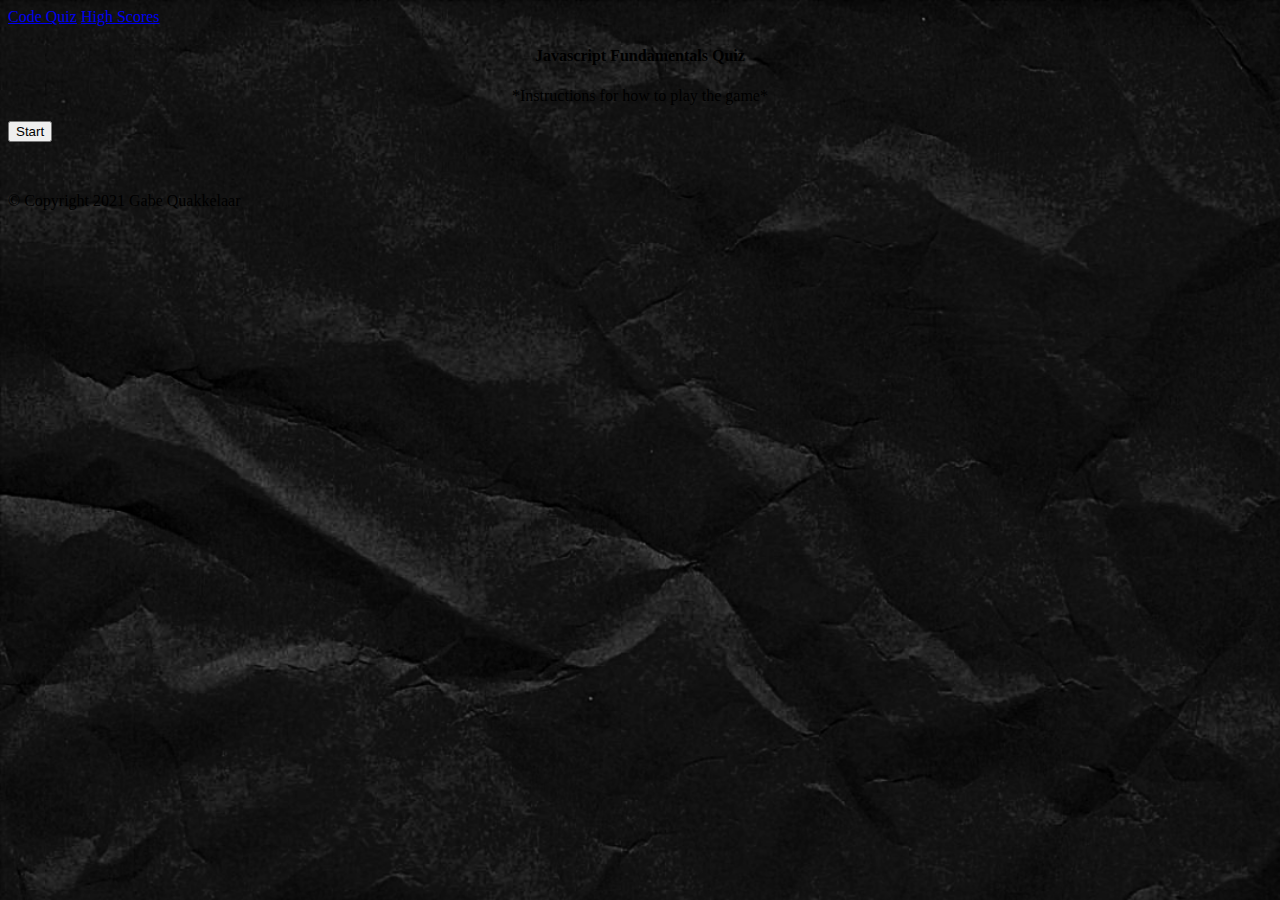
==== commit 95c08407: "adding scoreboard partial functionality for homework submission" ====
--- a/index.html
+++ b/index.html
@@ -91,9 +91,18 @@
             <div class="card col-xs-10 col-md-8 col-lg-6">
                 <div class="card-body">
                     <h4 class="card-title">High Scores</h4>
-                    <div id="scoreboard"><span id="previousInitials"></span> <span id="previousScores"></span></div>
+                    <!-- <div id="scoreboard"><span id="previousInitials"></span> <span id="previousScores"></span></div> -->
+                    <div class="row">
+                        <div class="col-6">
+                            <p id="previousInitials"></p>
+                        </div>
+                        <div class="col-6">
+                            <p id="previousScores"></p>
+                        </div>
+                    </div>
+
                     <button type="button" id="restartButton">Replay</button>
-                    <button type="button" id="quitButton">Quit</button>
+                    <button type="button" id="clearButton">Clear</button>
                 </div>
 
             </div>
--- a/assets/css/style.css
+++ b/assets/css/style.css
@@ -18,9 +18,9 @@
     display: none;
 }
 
-/* .highScores {
+.highScores {
     display: none;
-} */
+}
 
 #timer {
     padding: 20px;
